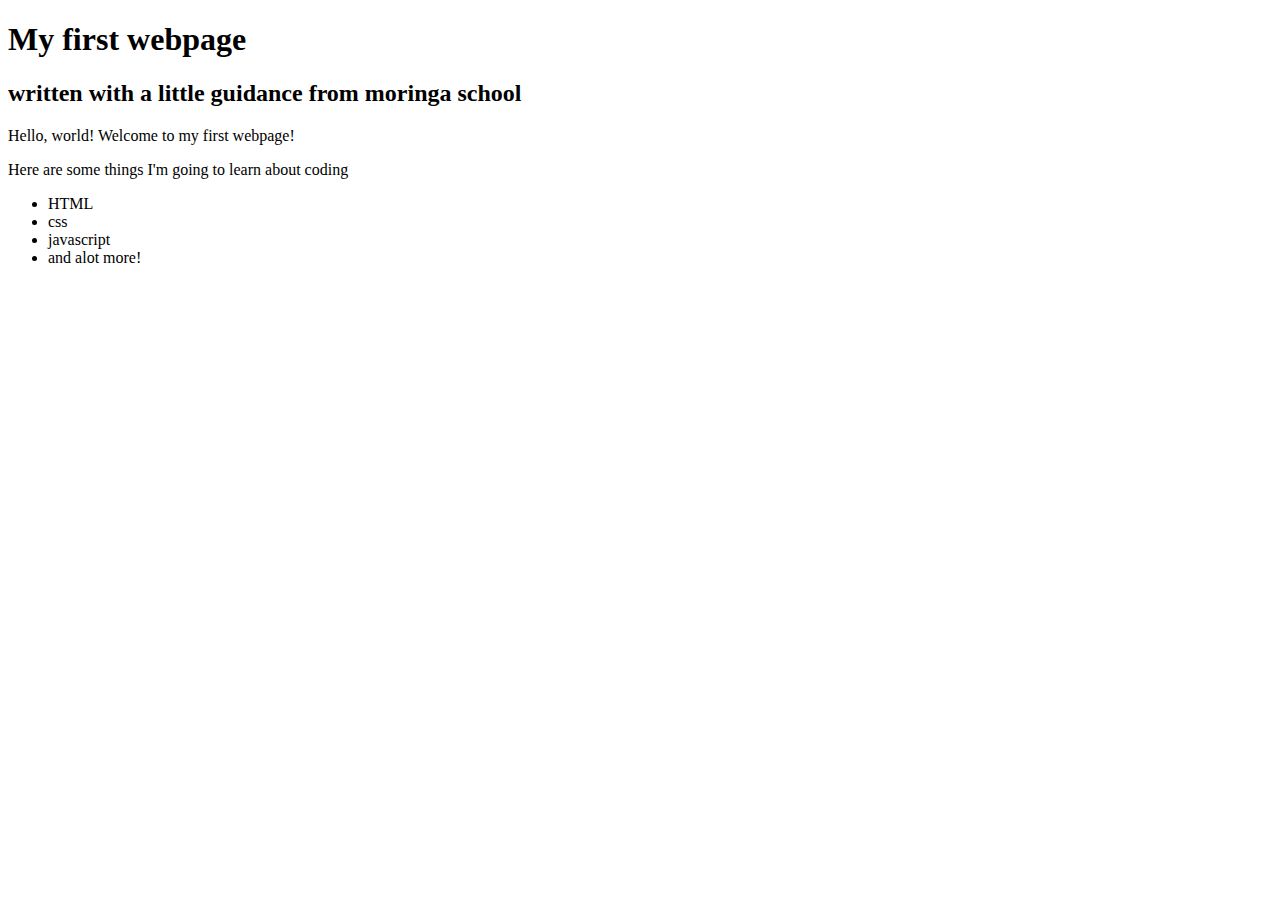
==== my-first-webpage.html @ 692e5e7f "initial commit" ====
<!DOCTYPE html>
<html lang="en">
<head>
    <meta charset="UTF-8">
    <meta name="viewport" content="width=device-width, initial-scale=1.0">
    <meta http-equiv="X-UA-Compatible" content="ie=edge">
    <title>My first webpage</title>
</head>
<body>
    <h1>My first webpage</h1>
    <h2>written with a little guidance from moringa school</h2>
    Hello, world!
    Welcome to my first webpage!
<p>Here are some things I'm going to learn about coding</p>
<ul>
    <li>HTML</li>
    <li>css</li>
    <li>javascript</li>
    <li>and alot more!</li>
</ul>
</body>
</html>
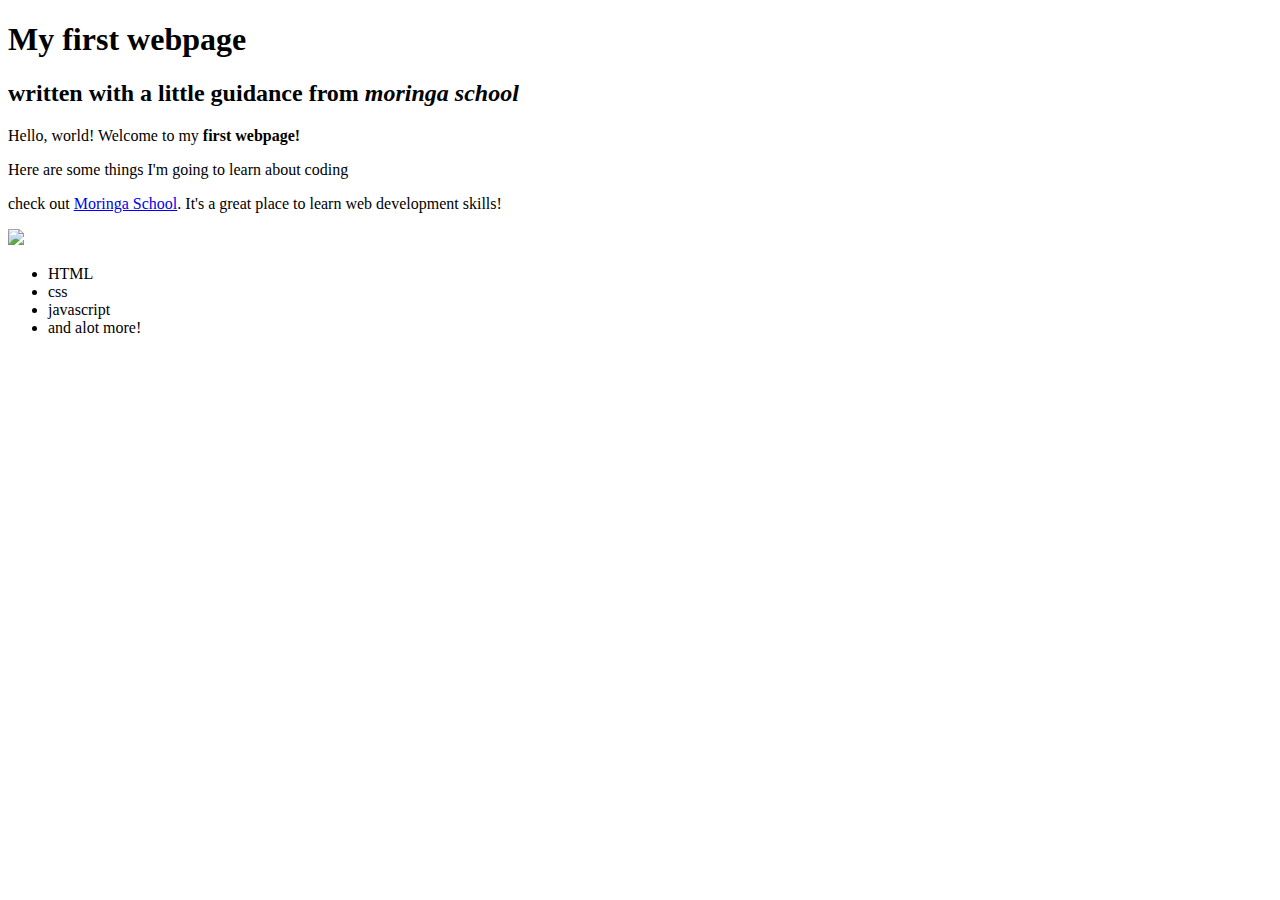
==== commit 5f60047a: "add image tiger.jpeg" ====
--- a/my-first-webpage.html
+++ b/my-first-webpage.html
@@ -8,10 +8,12 @@
 </head>
 <body>
     <h1>My first webpage</h1>
-    <h2>written with a little guidance from moringa school</h2>
+    <h2>written with a little guidance from <em>moringa school</em></h2>
     Hello, world!
-    Welcome to my first webpage!
+    Welcome to my <strong>first webpage!</strong>
 <p>Here are some things I'm going to learn about coding</p>
+<p>check out  <a href="http://moringaschool.com/">Moringa School</a>. It's a great place to learn web development skills!</p>
+<img src= "tiger.jpg""A photo of a tiger">
 <ul>
     <li>HTML</li>
     <li>css</li>
